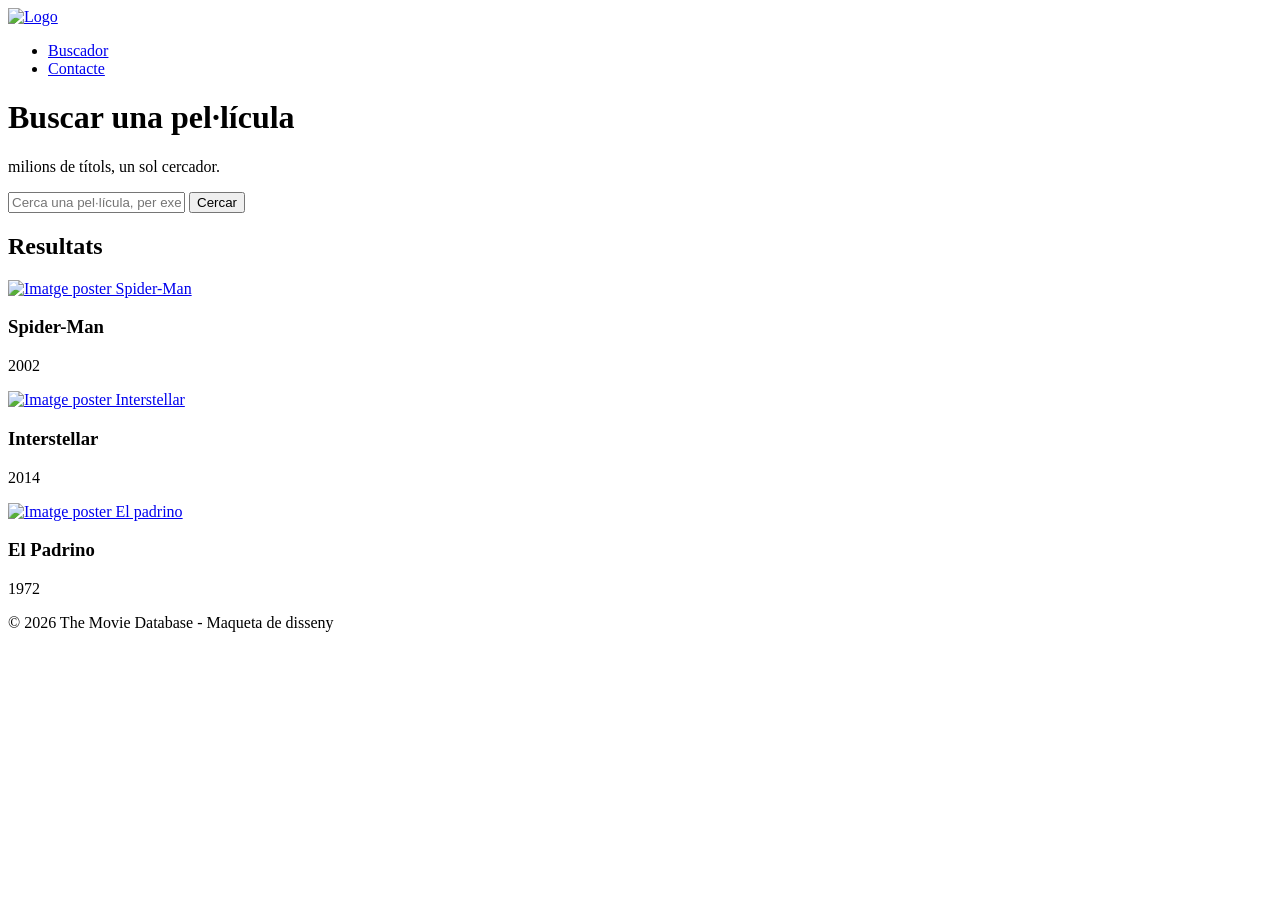
==== RA02/Activitat_02/index.html @ 11ea9b0f "Primer commit" ====
<!DOCTYPE html>
<html lang="en">
<head>
    <meta charset="UTF-8">
    <meta name="viewport" content="width=device-width, initial-scale=1.0">
    <title>Document</title>
</head>
<body>
   <header>
<a href="https://www.themoviedb.org/"><img src="https://www.themoviedb.org/assets/v4/logos/v2/blue_short-8e7b30f73a4020692ccca9c88bafe5dcb6f8a62a4c6bc55cd9ba82bb2cd95f6c.svg" height="25" alt="Logo"></a>
 <nav>
    <ul>
        <li><a href="buscador.html">Buscador</a></li>
        <li><a href="contacte.html">Contacte</a></li>
     </ul>
 </nav>
</header> 
<main>
    <h1>Buscar una pel·lícula</h1>
    <p>milions de títols, un sol cercador.</p>
    <input type="text" placeholder="Cerca una pel·lícula, per exemple: El Padrino" id="searchInput">
    <button id="searchButton">Cercar</button>
    <section>
        <h2>Resultats</h2>
            <article>
                <a HREF="https://www.themoviedb.org/movie/557-spider-man"><img src="https://cdng.europosters.eu/pod_public/1300/266302.jpg" alt="Imatge poster Spider-Man" height="200"/> </a>
                <h3>Spider-Man</h3>
                <p>2002</p>
            </article>
            <article>
                <a href="https://www.themoviedb.org/movie/157336-interstellar"><img src="https://encrypted-tbn0.gstatic.com/images?q=tbn:ANd9GcRN6MBU9VxzNxqU0gzzOsgDR0Mpxn4_6BDHIzD-Xc8YaQ&s=10" alt="Imatge poster Interstellar" height="200"/></a>
                <h3>Interstellar</h3> 
                <p>2014</p>
        </article>
        
            <article> 
                <a href="https://www.themoviedb.org/movie/238-the-godfather"><img src="https://media.themoviedb.org/t/p/w600_and_h900_face/5HlLUsmsv60cZVTzVns9ICZD6zU.jpg" alt="Imatge poster El padrino" height="200"/></a>
                <h3>El Padrino</h3>
                <p>1972</p>
            </article>
    </section>
</main>
    <footer>
        <p>© 2026 The Movie Database - Maqueta de disseny</p>
    </footer>
</body>
</html>
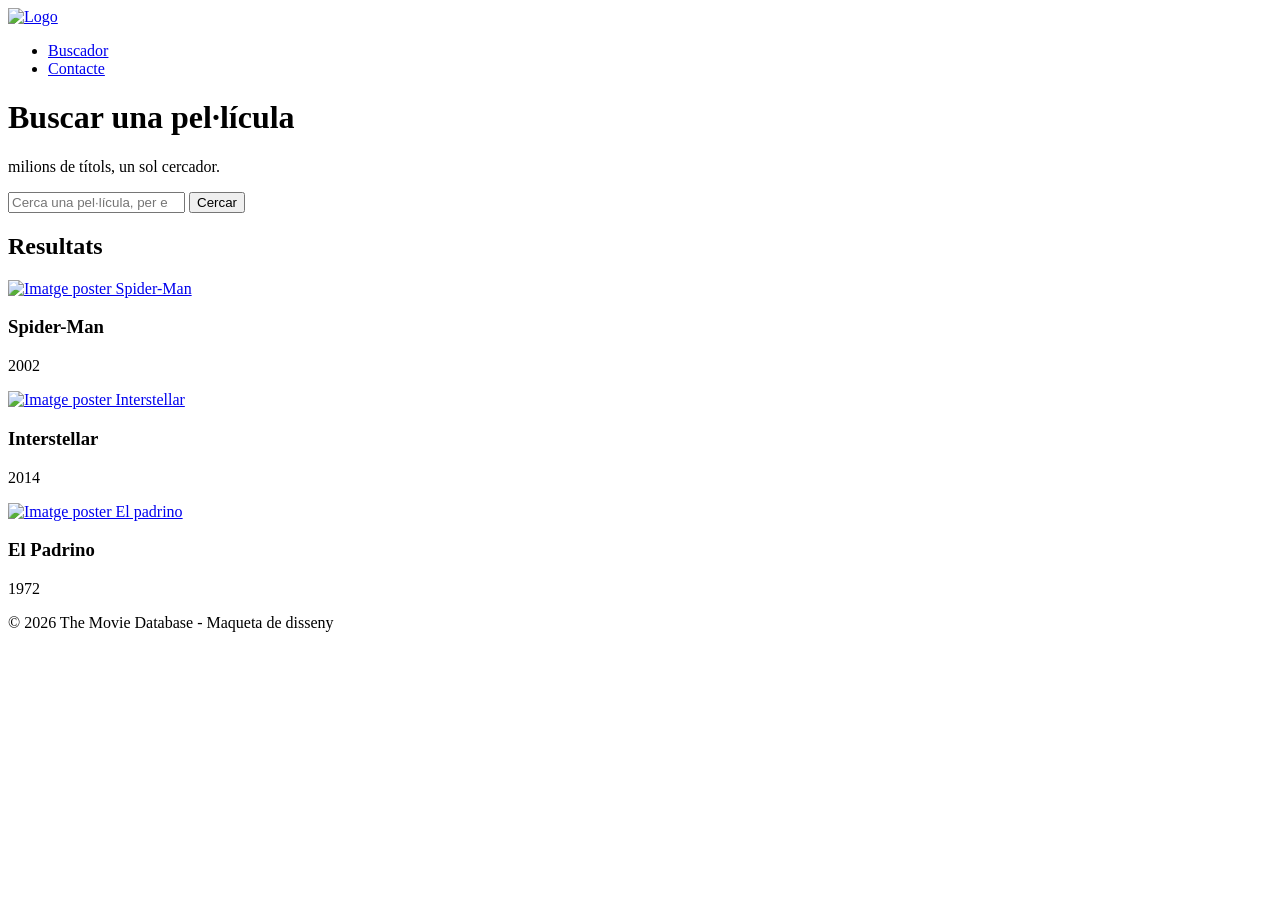
==== commit 7d9cfbdb: "activitat 2.2" ====
--- a/RA02/Activitat_02/index.html
+++ b/RA02/Activitat_02/index.html
@@ -1,10 +1,13 @@
 <!DOCTYPE html>
-<html lang="en">
+<html lang="ca">
 <head>
     <meta charset="UTF-8">
     <meta name="viewport" content="width=device-width, initial-scale=1.0">
     <title>Document</title>
+    <meta name="description" content="Maqueta de disseny de la pàgina web The Movie Database">
+    <link rel="icon" href="parte_trasera_64x64.png" type="image/x-icon" > 
 </head>
+
 <body>
    <header>
 <a href="https://www.themoviedb.org/"><img src="https://www.themoviedb.org/assets/v4/logos/v2/blue_short-8e7b30f73a4020692ccca9c88bafe5dcb6f8a62a4c6bc55cd9ba82bb2cd95f6c.svg" height="25" alt="Logo"></a>
@@ -18,8 +21,13 @@
 <main>
     <h1>Buscar una pel·lícula</h1>
     <p>milions de títols, un sol cercador.</p>
-    <input type="text" placeholder="Cerca una pel·lícula, per exemple: El Padrino" id="searchInput">
-    <button id="searchButton">Cercar</button>
+    
+    <form method="get"  action="https://www.themoviedb.org/search">
+    <input type="search" id="nom" name="query" placeholder="Cerca una pel·lícula, per exemple: El Padrino"  required>
+   
+    <button type="submit" id="busqueda">Cercar</button>
+   <label></label>
+    </form> 
     <section>
         <h2>Resultats</h2>
             <article>
